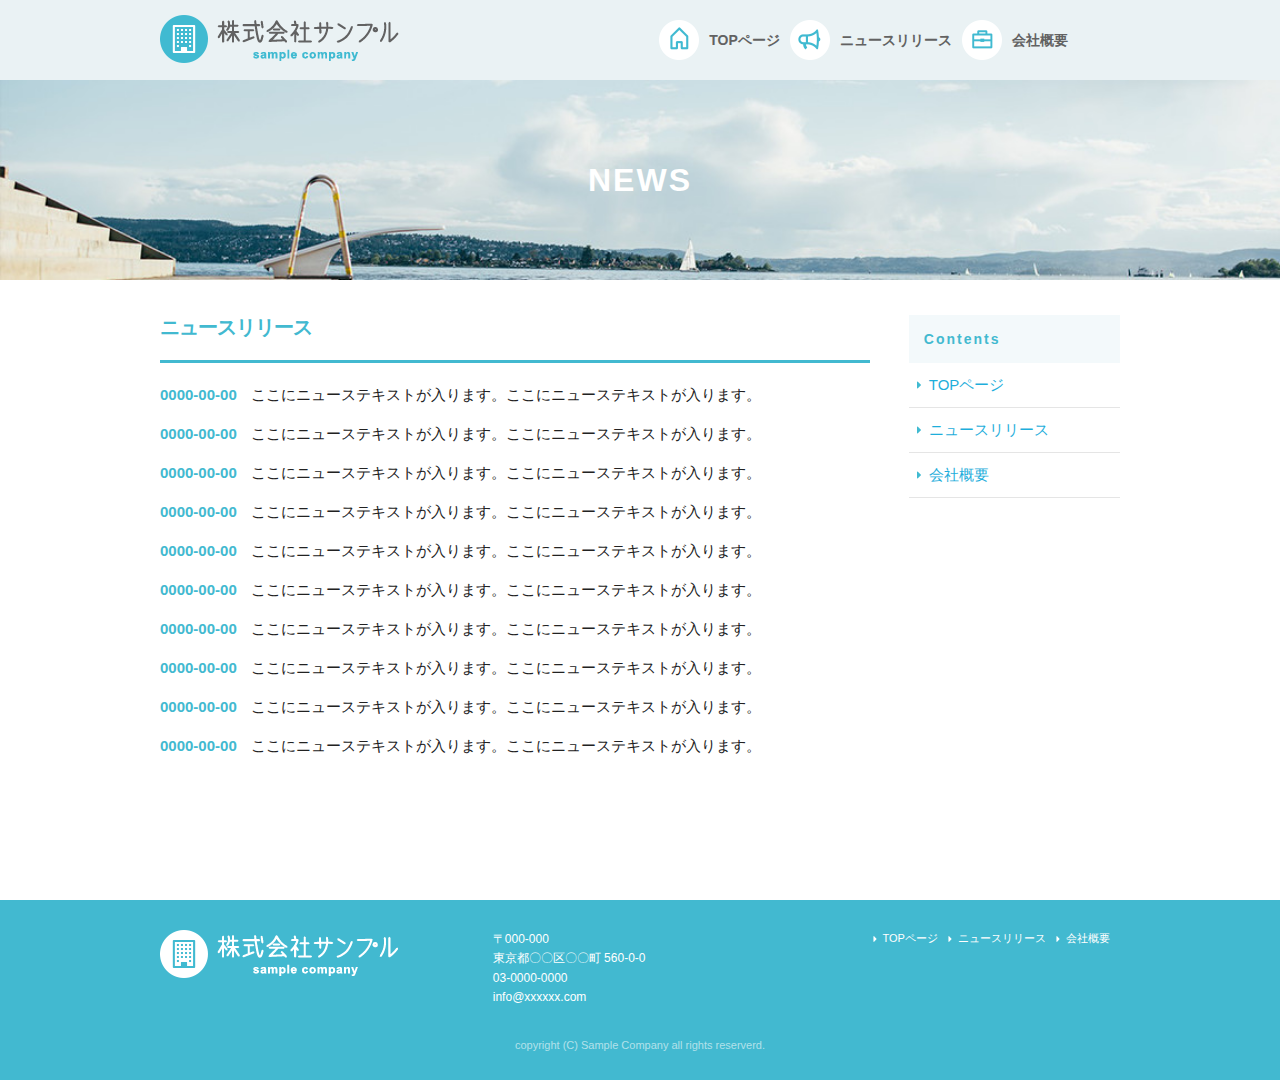
==== news.html @ 1a0e5b1d "first commit" ====
<!DOCTYPE html>
<html lang="ja">
<head>

  <!-- Basic Page Needs
  –––––––––––––––––––––––––––––––––––––––––––––––––– -->
  <meta charset="utf-8">
  <title>NEWS | 株式会社サンプル</title>
  <meta name="description" content="">
  <meta name="author" content="">

  <!-- Mobile Specific Metas
  –––––––––––––––––––––––––––––––––––––––––––––––––– -->
  <meta name="viewport" content="width=device-width, initial-scale=1">

  <!-- CSS
  –––––––––––––––––––––––––––––––––––––––––––––––––– -->
  <link rel="stylesheet" href="css/normalize.css">
  <link rel="stylesheet" href="css/skeleton.css">
  <link rel="stylesheet" href="css/news.css">

  <!-- Favicon
  –––––––––––––––––––––––––––––––––––––––––––––––––– -->
  <link rel="icon" type="image/png" href="images/favicon.png">

</head>

<body>
<header>
  <div id="header_in" class="container">
    <div class="row">
      <div class="six columns logo">
      
        <img class="u-max-full width" src="images/top/logo.png" alt="株式会社サンプル" srcset="images/top/logo@2x.png 2x" />
        
      </div>
      <div class="six columns navi">
        <div class="sp_navi">
          <img id="sp_navi_btn" class="u-max-full-width" src="images/top/sp_navi.png" alt="sp_navi" srcset="images/top/sp_navi@2x.png 2x" />
          
            <ul class="sp_navi_li">
              <li><a href="index.html">TOPページ</a></li>
              <li><a href="news.html">ニュースリリース</a></li>
              <li><a href="company.html">会社概要</a></li>
            </ul>
        </div>
        <!-- sp_navi-->
        
        <div class="pc_navi">
          
          <ul class="pc_navi_li">
            <li class="navi_toppage"><a href="index.html">TOPページ</a></li>
            <li class="navi_news"><a href="news.html">ニュースリリース</a></li>
            <li class="navi_company"><a href="company.html">会社概要</a></li>
          </ul>
        </div>
        <!-- pc navi -->
      
      </div>
    </div>
    <!-- row -->
  </div>
  <!-- header in -->
</header>

<div id="sub_cover">
  <div class="container">
    <div class="row">
      <div class="twelve columns">
        <h2>NEWS</h2>
      </div>
    </div>
  </div>
</div>
<!-- #sub_cover -->

<div id="contents">
  <div class="container">
    <div class="row">
      <div id="main" class="nine columns">
        <h2>ニュースリリース</h2>
        <ul class="news_li">
          <li>
            <span>0000-00-00</span>
            ここにニューステキストが入ります。ここにニューステキストが入ります。
          </li>
          <li>
            <span>0000-00-00</span>
            ここにニューステキストが入ります。ここにニューステキストが入ります。
          </li>
          <li>
            <span>0000-00-00</span>
            ここにニューステキストが入ります。ここにニューステキストが入ります。
          </li>
          <li>
            <span>0000-00-00</span>
            ここにニューステキストが入ります。ここにニューステキストが入ります。
          </li>
          <li>
            <span>0000-00-00</span>
            ここにニューステキストが入ります。ここにニューステキストが入ります。
          </li>
          <li>
            <span>0000-00-00</span>
            ここにニューステキストが入ります。ここにニューステキストが入ります。
          </li>
          <li>
            <span>0000-00-00</span>
            ここにニューステキストが入ります。ここにニューステキストが入ります。
          </li>
          <li>
            <span>0000-00-00</span>
            ここにニューステキストが入ります。ここにニューステキストが入ります。
          </li>
          <li>
            <span>0000-00-00</span>
            ここにニューステキストが入ります。ここにニューステキストが入ります。
          </li>
          <li>
            <span>0000-00-00</span>
            ここにニューステキストが入ります。ここにニューステキストが入ります。
          </li>
        </ul>
      </div>
      
      <div id="sidebar" class="three columns">
        <div class="pc_sidemenu">
          <h3>Contents</h3>
          <ul>
            <li>
              <a href="index.html">TOPページ</a>
            </li>
            <li>
              <a href="news.html">ニュースリリース</a>
            </li>
            <li>
              <a href="company.html">会社概要</a>
            </li>
          </ul>
        </div>
        
        <div class="fb-page fb_iframe_widget" data-href="https://www.facebook.com/facebook" data-tabs="timeline" data-height="300" data-small-header="false" data-adapt-container-width="true" data-hide-cover="false" data-show-facepile="false" fb-xfbml-state="rendered" fb-iframe-plugin-query="adapt_container_width=true&amp;app_id=&amp;container_width=146&amp;height=300&amp;hide_cover=false&amp;href=https%3A%2F%2Fwww.facebook.com%2Ffacebook&amp;locale=ja_JP&amp;sdk=joey&amp;show_facepile=false&amp;small_header=false&amp;tabs=timeline"><span style="vertical-align: bottom; width: 180px; height: 300px;"><iframe name="fd34e9a266f6c" width="1000px" height="300px" frameborder="0" allowtransparency="true" allowfullscreen="true" scrolling="no" title="fb:page Facebook Social Plugin" src="https://www.facebook.com/v2.6/plugins/page.php?adapt_container_width=true&amp;app_id=&amp;channel=http%3A%2F%2Fstaticxx.facebook.com%2Fconnect%2Fxd_arbiter%2Fr%2FXBwzv5Yrm_1.js%3Fversion%3D42%23cb%3Df24a676d0e5412c%26domain%3Ddemo.techacademy.jp%26origin%3Dhttp%253A%252F%252Fdemo.techacademy.jp%252Ff9c67686e1861c%26relation%3Dparent.parent&amp;container_width=146&amp;height=300&amp;hide_cover=false&amp;href=https%3A%2F%2Fwww.facebook.com%2Ffacebook&amp;locale=ja_JP&amp;sdk=joey&amp;show_facepile=false&amp;small_header=false&amp;tabs=timeline" style="border: none; visibility: visible; width: 180px; height: 300px;" class=""></iframe></span>
        </div>
        <!-- facebook -->
        
      </div>
    </div>
  </div>
</div>
<!-- contents -->

<footer>
  <div class="container">
    <div class="row">
      <div class="four columns sp">
        <img class="u-full-max-width" src="images/top/footer_logo.png" alt="株式会社サンプル" srcset="images/top/footer_logo@2x.png 2x">
      </div>
      <!-- columns -->
      
      <div class="four columns foot_address sp">
         〒000-000
         <br>
         東京都〇〇区〇〇町&nbsp;560-0-0
         <br>
         03-0000-0000
         <br>
         info@xxxxxx.com
      </div>
      <!-- columns -->
      
      <div class="four columns">
        <ul class="foot_navi">
          <li>
            <a href="index.html">TOPページ</a>
          </li>
          <li>
            <a href="news.html">ニュースリリース</a>
          </li>
          <li>
            <a href="company.html">会社概要</a>
          </li>
        </ul>
      </div>
      <!-- columns -->
      
    </div>
    
    <div class="row">
      <div class="twelve columns sp">
        <p class="copy">copyright (C) Sample Company all rights reserverd.</p>
      </div>
    </div>
    
  </div>
</footer>

<script type="text/javascript" src="//ajax/libs/jquery/1.10.2/jquery.min.js"></script>

<script>
  $(function(){
    $(document).ready(function(){
      
      $("#sp_navi_bt").click(function(){
        $(this).next().slideToggle();
      });
    });
  });
</script>

</body>
</html>
---- css/skeleton.css ----
/*
* Skeleton V2.0.4
* Copyright 2014, Dave Gamache
* www.getskeleton.com
* Free to use under the MIT license.
* http://www.opensource.org/licenses/mit-license.php
* 12/29/2014
*/


/* Table of contents
––––––––––––––––––––––––––––––––––––––––––––––––––
- Grid
- Base Styles
- Typography
- Links
- Buttons
- Forms
- Lists
- Code
- Tables
- Spacing
- Utilities
- Clearing
- Media Queries
*/


/* Grid
–––––––––––––––––––––––––––––––––––––––––––––––––– */
.container {
  position: relative;
  width: 100%;
  max-width: 960px;
  margin: 0 auto;
  padding: 0 20px;
  box-sizing: border-box; }
.column,
.columns {
  width: 100%;
  float: left;
  box-sizing: border-box; }

/* For devices larger than 400px */
@media (min-width: 400px) {
  .container {
    width: 85%;
    padding: 0; }
}

/* For devices larger than 550px */
@media (min-width: 550px) {
  .container {
    width: 80%; }
  .column,
  .columns {
    margin-left: 4%; }
  .column:first-child,
  .columns:first-child {
    margin-left: 0; }

  .one.column,
  .one.columns                    { width: 4.66666666667%; }
  .two.columns                    { width: 13.3333333333%; }
  .three.columns                  { width: 22%;            }
  .four.columns                   { width: 30.6666666667%; }
  .five.columns                   { width: 39.3333333333%; }
  .six.columns                    { width: 48%;            }
  .seven.columns                  { width: 56.6666666667%; }
  .eight.columns                  { width: 65.3333333333%; }
  .nine.columns                   { width: 74.0%;          }
  .ten.columns                    { width: 82.6666666667%; }
  .eleven.columns                 { width: 91.3333333333%; }
  .twelve.columns                 { width: 100%; margin-left: 0; }

  .one-third.column               { width: 30.6666666667%; }
  .two-thirds.column              { width: 65.3333333333%; }

  .one-half.column                { width: 48%; }

  /* Offsets */
  .offset-by-one.column,
  .offset-by-one.columns          { margin-left: 8.66666666667%; }
  .offset-by-two.column,
  .offset-by-two.columns          { margin-left: 17.3333333333%; }
  .offset-by-three.column,
  .offset-by-three.columns        { margin-left: 26%;            }
  .offset-by-four.column,
  .offset-by-four.columns         { margin-left: 34.6666666667%; }
  .offset-by-five.column,
  .offset-by-five.columns         { margin-left: 43.3333333333%; }
  .offset-by-six.column,
  .offset-by-six.columns          { margin-left: 52%;            }
  .offset-by-seven.column,
  .offset-by-seven.columns        { margin-left: 60.6666666667%; }
  .offset-by-eight.column,
  .offset-by-eight.columns        { margin-left: 69.3333333333%; }
  .offset-by-nine.column,
  .offset-by-nine.columns         { margin-left: 78.0%;          }
  .offset-by-ten.column,
  .offset-by-ten.columns          { margin-left: 86.6666666667%; }
  .offset-by-eleven.column,
  .offset-by-eleven.columns       { margin-left: 95.3333333333%; }

  .offset-by-one-third.column,
  .offset-by-one-third.columns    { margin-left: 34.6666666667%; }
  .offset-by-two-thirds.column,
  .offset-by-two-thirds.columns   { margin-left: 69.3333333333%; }

  .offset-by-one-half.column,
  .offset-by-one-half.columns     { margin-left: 52%; }

}


/* Base Styles
–––––––––––––––––––––––––––––––––––––––––––––––––– */
/* NOTE
html is set to 62.5% so that all the REM measurements throughout Skeleton
are based on 10px sizing. So basically 1.5rem = 15px :) */
html {
  font-size: 62.5%; }
body {
  font-size: 1.5em; /* currently ems cause chrome bug misinterpreting rems on body element */
  line-height: 1.6;
  font-weight: 400;
  font-family: "Raleway", "HelveticaNeue", "Helvetica Neue", Helvetica, Arial, sans-serif;
  color: #222; }


/* Typography
–––––––––––––––––––––––––––––––––––––––––––––––––– */
h1, h2, h3, h4, h5, h6 {
  margin-top: 0;
  margin-bottom: 2rem;
  font-weight: 300; }
h1 { font-size: 4.0rem; line-height: 1.2;  letter-spacing: -.1rem;}
h2 { font-size: 3.6rem; line-height: 1.25; letter-spacing: -.1rem; }
h3 { font-size: 3.0rem; line-height: 1.3;  letter-spacing: -.1rem; }
h4 { font-size: 2.4rem; line-height: 1.35; letter-spacing: -.08rem; }
h5 { font-size: 1.8rem; line-height: 1.5;  letter-spacing: -.05rem; }
h6 { font-size: 1.5rem; line-height: 1.6;  letter-spacing: 0; }

/* Larger than phablet */
@media (min-width: 550px) {
  h1 { font-size: 5.0rem; }
  h2 { font-size: 4.2rem; }
  h3 { font-size: 3.6rem; }
  h4 { font-size: 3.0rem; }
  h5 { font-size: 2.4rem; }
  h6 { font-size: 1.5rem; }
}

p {
  margin-top: 0; }


/* Links
–––––––––––––––––––––––––––––––––––––––––––––––––– */
a {
  color: #1EAEDB; }
a:hover {
  color: #0FA0CE; }


/* Buttons
–––––––––––––––––––––––––––––––––––––––––––––––––– */
.button,
button,
input[type="submit"],
input[type="reset"],
input[type="button"] {
  display: inline-block;
  height: 38px;
  padding: 0 30px;
  color: #555;
  text-align: center;
  font-size: 11px;
  font-weight: 600;
  line-height: 38px;
  letter-spacing: .1rem;
  text-transform: uppercase;
  text-decoration: none;
  white-space: nowrap;
  background-color: transparent;
  border-radius: 4px;
  border: 1px solid #bbb;
  cursor: pointer;
  box-sizing: border-box; }
.button:hover,
button:hover,
input[type="submit"]:hover,
input[type="reset"]:hover,
input[type="button"]:hover,
.button:focus,
button:focus,
input[type="submit"]:focus,
input[type="reset"]:focus,
input[type="button"]:focus {
  color: #333;
  border-color: #888;
  outline: 0; }
.button.button-primary,
button.button-primary,
input[type="submit"].button-primary,
input[type="reset"].button-primary,
input[type="button"].button-primary {
  color: #FFF;
  background-color: #33C3F0;
  border-color: #33C3F0; }
.button.button-primary:hover,
button.button-primary:hover,
input[type="submit"].button-primary:hover,
input[type="reset"].button-primary:hover,
input[type="button"].button-primary:hover,
.button.button-primary:focus,
button.button-primary:focus,
input[type="submit"].button-primary:focus,
input[type="reset"].button-primary:focus,
input[type="button"].button-primary:focus {
  color: #FFF;
  background-color: #1EAEDB;
  border-color: #1EAEDB; }


/* Forms
–––––––––––––––––––––––––––––––––––––––––––––––––– */
input[type="email"],
input[type="number"],
input[type="search"],
input[type="text"],
input[type="tel"],
input[type="url"],
input[type="password"],
textarea,
select {
  height: 38px;
  padding: 6px 10px; /* The 6px vertically centers text on FF, ignored by Webkit */
  background-color: #fff;
  border: 1px solid #D1D1D1;
  border-radius: 4px;
  box-shadow: none;
  box-sizing: border-box; }
/* Removes awkward default styles on some inputs for iOS */
input[type="email"],
input[type="number"],
input[type="search"],
input[type="text"],
input[type="tel"],
input[type="url"],
input[type="password"],
textarea {
  -webkit-appearance: none;
     -moz-appearance: none;
          appearance: none; }
textarea {
  min-height: 65px;
  padding-top: 6px;
  padding-bottom: 6px; }
input[type="email"]:focus,
input[type="number"]:focus,
input[type="search"]:focus,
input[type="text"]:focus,
input[type="tel"]:focus,
input[type="url"]:focus,
input[type="password"]:focus,
textarea:focus,
select:focus {
  border: 1px solid #33C3F0;
  outline: 0; }
label,
legend {
  display: block;
  margin-bottom: .5rem;
  font-weight: 600; }
fieldset {
  padding: 0;
  border-width: 0; }
input[type="checkbox"],
input[type="radio"] {
  display: inline; }
label > .label-body {
  display: inline-block;
  margin-left: .5rem;
  font-weight: normal; }


/* Lists
–––––––––––––––––––––––––––––––––––––––––––––––––– */
ul {
  list-style: circle inside; }
ol {
  list-style: decimal inside; }
ol, ul {
  padding-left: 0;
  margin-top: 0; }
ul ul,
ul ol,
ol ol,
ol ul {
  margin: 1.5rem 0 1.5rem 3rem;
  font-size: 90%; }
li {
  margin-bottom: 1rem; }


/* Code
–––––––––––––––––––––––––––––––––––––––––––––––––– */
code {
  padding: .2rem .5rem;
  margin: 0 .2rem;
  font-size: 90%;
  white-space: nowrap;
  background: #F1F1F1;
  border: 1px solid #E1E1E1;
  border-radius: 4px; }
pre > code {
  display: block;
  padding: 1rem 1.5rem;
  white-space: pre; }


/* Tables
–––––––––––––––––––––––––––––––––––––––––––––––––– */
th,
td {
  padding: 12px 15px;
  text-align: left;
  border-bottom: 1px solid #E1E1E1; }
th:first-child,
td:first-child {
  padding-left: 0; }
th:last-child,
td:last-child {
  padding-right: 0; }


/* Spacing
–––––––––––––––––––––––––––––––––––––––––––––––––– */
button,
.button {
  margin-bottom: 1rem; }
input,
textarea,
select,
fieldset {
  margin-bottom: 1.5rem; }
pre,
blockquote,
dl,
figure,
table,
p,
ul,
ol,
form {
  margin-bottom: 2.5rem; }


/* Utilities
–––––––––––––––––––––––––––––––––––––––––––––––––– */
.u-full-width {
  width: 100%;
  box-sizing: border-box; }
.u-max-full-width {
  max-width: 100%;
  box-sizing: border-box; }
.u-pull-right {
  float: right; }
.u-pull-left {
  float: left; }


/* Misc
–––––––––––––––––––––––––––––––––––––––––––––––––– */
hr {
  margin-top: 3rem;
  margin-bottom: 3.5rem;
  border-width: 0;
  border-top: 1px solid #E1E1E1; }


/* Clearing
–––––––––––––––––––––––––––––––––––––––––––––––––– */

/* Self Clearing Goodness */
.container:after,
.row:after,
.u-cf {
  content: "";
  display: table;
  clear: both; }


/* Media Queries
–––––––––––––––––––––––––––––––––––––––––––––––––– */
/*
Note: The best way to structure the use of media queries is to create the queries
near the relevant code. For example, if you wanted to change the styles for buttons
on small devices, paste the mobile query code up in the buttons section and style it
there.
*/


/* Larger than mobile */
@media (min-width: 400px) {}

/* Larger than phablet (also point when grid becomes active) */
@media (min-width: 550px) {}

/* Larger than tablet */
@media (min-width: 750px) {}

/* Larger than desktop */
@media (min-width: 1000px) {}

/* Larger than Desktop HD */
@media (min-width: 1200px) {}
---- css/news.css ----
html {
  font-size: 62.5%; }

header {
  background: #eaf2f4; }
  header #header_in {
    padding-top: 10px;
    padding-bottom: 4px; }
  @media (max-width: 550px) {
    header .logo {
      width: 190px; }
    header .navi {
      width: 40px;
      float: right; } }
  header .sp_navi_li {
    width: 40px;
    position: absolute;
    top: 50px;
    right: 2%;
    border: 1px solid #eee;
    background: white;
    margin: 0;
    padding: 0;
    display: none;
    z-index: 100; }
    header .sp_navi_li li {
      list-style: none;
      margin: 0;
      padding: 0; }
      header .sp_navi_li li a {
        display: block;
        padding: 10px 8px;
        border-bottom: 1px solid #eee;
        font-size: 14px;
        text-decoration: none; }
  @media (min-width: 551px) {
    header .sp_navi {
      display: none; }
    header #header_in {
      padding: 15px 0 10px 0; }
    header .pc_navi_li {
      margin: 0;
      padding: 0; }
      header .pc_navi_li li {
        list-style: none;
        margin: 5px 0 0 0;
        padding: 0; }
        header .pc_navi_li li a {
          color: #626262;
          text-decoration: none;
          font-weight: bold;
          font-size: 14px;
          font-size: 1.4rem;
          float: left;
          padding-right: 10px; }
        header .pc_navi_li li a:hover {
          color: #42b9d0; }
      header .pc_navi_li li.navi_toppage a {
        background-repeat: no-repeat;
        display: inline-block;
        line-height: 40px;
        padding-left: 50px;
        background-image: url("../images/top/navi_top.png");
        background-size: 40px 40px; } }
    @media screen and (min-width: 551px) and (-webkit-min-device-pixel-ratio: 2), (min-width: 551px) and (min-resolution: 2dppx) {
      header .pc_navi_li li.navi_toppage a {
        background-image: url("../images/top/navi_top@2x.png"); } }
  @media (min-width: 551px) {
      header .pc_navi_li li.navi_news a {
        background-repeat: no-repeat;
        display: inline-block;
        line-height: 40px;
        padding-left: 50px;
        background-image: url("../images/top/navi_news.png");
        background-size: 40px 40px; } }
    @media screen and (min-width: 551px) and (-webkit-min-device-pixel-ratio: 2), (min-width: 551px) and (min-resolution: 2dppx) {
      header .pc_navi_li li.navi_news a {
        background-image: url("../images/top/navi_news@2x.png"); } }
  @media (min-width: 551px) {
      header .pc_navi_li li.navi_company a {
        background-repeat: no-repeat;
        display: inline-block;
        line-height: 40px;
        padding-left: 50px;
        background-image: url("../images/top/navi_company.png");
        background-size: 40px 40px; } }
    @media screen and (min-width: 551px) and (-webkit-min-device-pixel-ratio: 2), (min-width: 551px) and (min-resolution: 2dppx) {
      header .pc_navi_li li.navi_company a {
        background-image: url("../images/top/navi_company@2x.png"); } }

  @media (max-width: 550px) {
    header .pc_navi {
      display: none; } }

#sub_cover {
  text-align: center;
  padding: 80px 0;
  background-image: url("../images/news/sub_cover.jpg");
  background-size: cover; }
  @media screen and (-webkit-min-device-pixel-ratio: 2), (min-resolution: 2dppx) {
    #sub_cover {
      background-image: url("../images/news/sub_cover@2x.jpg"); } }

@media (min-width: 551px) {
  text-align: center;
  height: 420px;
  padding: 80px 0;
  img {
    margin-top: 180px;
    margin-left: 70px; } }
#contents {
  padding-top: 35px;
  padding-bottom: 70px; }

#sub_cover h2 {
  text-align: center;
  color: white;
  font-size: 32px;
  font-weight: bold;
  margin: 0;
  letter-spacing: 0.2rem; }

#contents #main h2 {
  font-size: 20px;
  padding-bottom: 20px;
  color: #42b9d0;
  font-weight: bold;
  border-bottom: 3px solid #42b9d0;
  line-height: 1.25;
  letter-spacing: -.1rem; }

#contents #main .news_li li span {
  display: inline block;
  margin-bottom: 0;
  padding-right: 10px;
  color: #42b9d0;
  font-weight: bold; }

#contents #main .news_li li {
  list-style: none;
  padding-bottom: 5px; }

#contents #main .news_li {
  font-size: 15px; }

#contents #sidebar .pc_sidemenu h3 {
  color: #42b9d0;
  font-size: 14px;
  letter-spacing: 0.2rem;
  font-weight: bold;
  background-color: #f3f9fb;
  padding: 15px;
  margin-bottom: 0px; }

#contents #sidebar .pc_sidemenu li {
  list-style: none;
  display: block;
  border-bottom: 1px solid #e5e5e5;
  background-repeat: no-repeat;
  background-position: 8px center;
  margin-bottom: 0px;
  padding: 10px 10px 10px 20px;
  background-image: url(../images/news/side_arrow.png);
  background-size: 4px 8px; }

#contents #sidebar .pc_sidemenu a {
  text-decoration: none; }

footer {
  background-color: #42b9d0;
  color: #fff;
  padding-top: 20px; }
  @media (max-width: 550px) {
    footer .container {
      margin: 0;
      padding: 0; }
    footer .sp {
      padding: 0 6%;
      margin: 0 auto; }
    footer .foot navi {
      margin-top: 20px; }
      footer .foot navi li {
        list-style: none;
        margin-bottom: 1px; }
        footer .foot navi li a {
          color: #42b9d0;
          background-color: #eaf2f4;
          display: block;
          text-align: center;
          font-weight: bold;
          text-decoration: none;
          font-size: 16px;
          font-size: 1.6rem;
          padding: 16px 0; } }
  footer .foot_address {
    font-size: 16px;
    font-size: 1.6rem;
    padding-top: 10px; }
  footer .copy {
    text-align: center;
    font-size: 11px;
    font-size: 1.1rem;
    color: #b2e1ea; }
  @media (min-width: 551px) {
    footer {
      padding-top: 30px; }
      footer .foot_address {
        padding: 0px;
        font-size: 12px;
        font-size: 1.2rem; }
      footer .foot_navi {
        float: right; }
        footer .foot_navi li {
          list-style: none;
          background-repeat: no-repeat;
          background-position: left center;
          display: inline-block;
          float: left;
          margin-right: 10px;
          font-size: 11px;
          font-size: 1.1rem;
          background-image: url("../images/top/foot_arroehead.png");
          background-size: 4px 6px; } }
      @media screen and (min-width: 551px) and (-webkit-min-device-pixel-ratio: 2), (min-width: 551px) and (min-resolution: 2dppx) {
        footer .foot_navi li {
          background-image: url("../images/top/foot_arroehead@2x.png"); } }
  @media (min-width: 551px) {
        footer .foot_navi a {
          color: white;
          padding-left: 10px;
          text-decoration: none; }
        footer .foot_navi a.hover {
          color: #eaf2f4; }
      footer .copy {
        margin-top: 30px; } }

h1 {
  margin: 0;
  padding: 0; }

/*# sourceMappingURL=news.css.map */
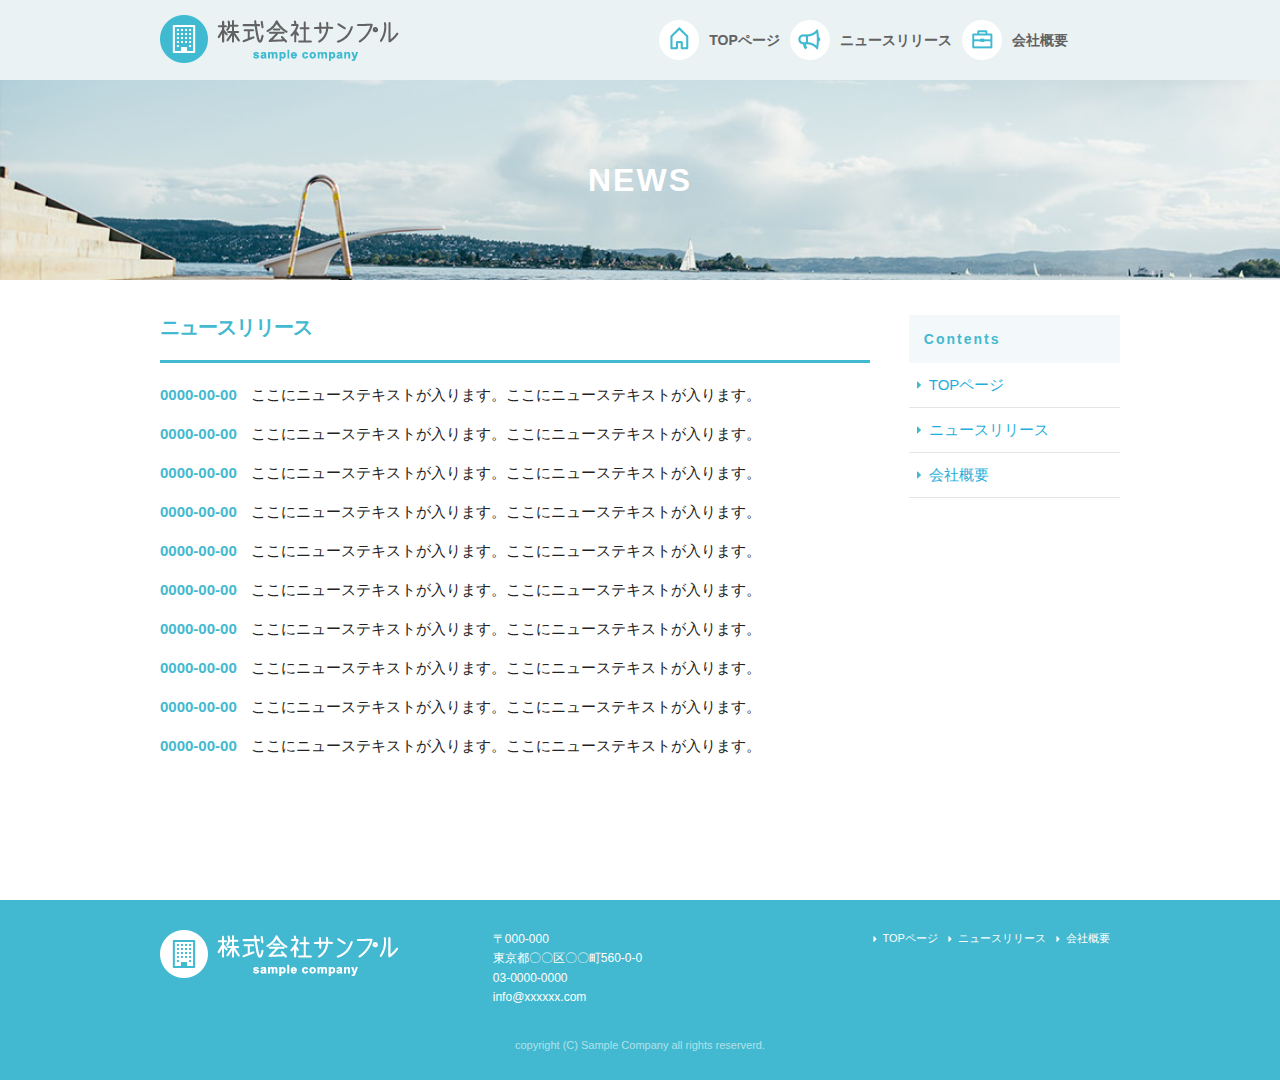
==== commit 01213ebe: "changed footer" ====
--- a/news.html
+++ b/news.html
@@ -31,7 +31,8 @@
     <div class="row">
       <div class="six columns logo">
       
-        <img class="u-max-full width" src="images/top/logo.png" alt="株式会社サンプル" srcset="images/top/logo@2x.png 2x" />
+       <h1><a href="index.html"></a></h1> <img class="u-max-full width" src="images/top/logo.png" alt="株式会社サンプル" srcset="images/top/logo@2x.png 2x" />
+       </a></h1>
         
       </div>
       <div class="six columns navi">
@@ -153,14 +154,14 @@
   <div class="container">
     <div class="row">
       <div class="four columns sp">
-        <img class="u-full-max-width" src="images/top/footer_logo.png" alt="株式会社サンプル" srcset="images/top/footer_logo@2x.png 2x">
+        <img class="u-max-full-width" src="images/top/footer_logo.png" alt="株式会社サンプル" srcset="images/top/footer_logo@2x.png 2x">
       </div>
       <!-- columns -->
       
       <div class="four columns foot_address sp">
          〒000-000
          <br>
-         東京都〇〇区〇〇町&nbsp;560-0-0
+         東京都〇〇区〇〇町560-0-0
          <br>
          03-0000-0000
          <br>
